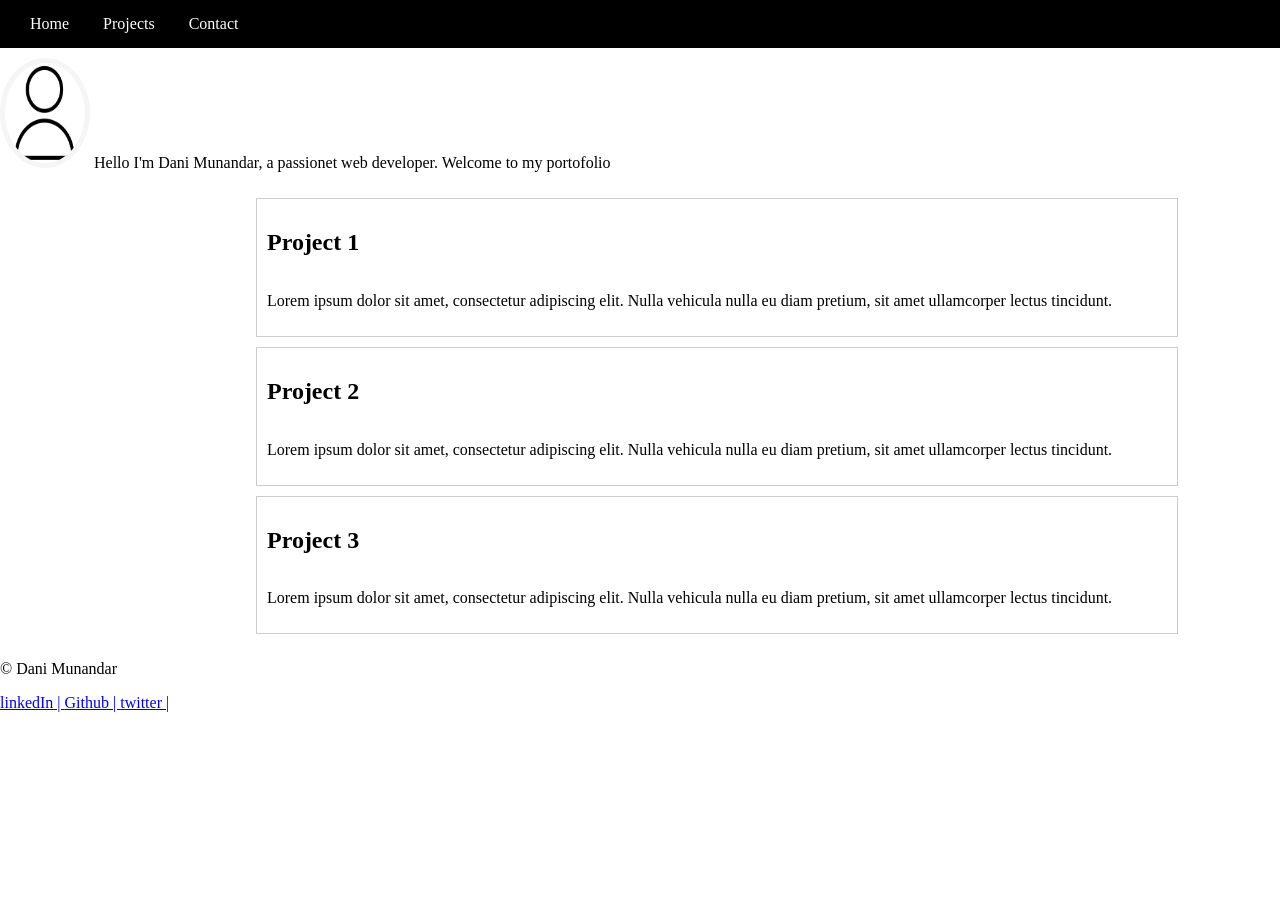
==== portofolio.html @ 25add74e "update folder" ====
<!DOCTYPE html>
<html lang="en">
  <head>
    <meta charset="UTF-8" />
    <meta name="viewport" content="width=device-width, initial-scale=1.0" />
    <title>portofolio</title>
    <link rel="stylesheet" href="css/style.css" />
  </head>
  <body>
    <header class="head">
      <nav class="navbar">
        <a href="#">Home</a>
        <a href="#">Projects</a>
        <a href="#">Contact</a>
      </nav>
    </header>
    <section>
      <img src="image/1250689.png" alt="iamge user" />
      <div class="isi">
        <p>
          Hello I'm Dani Munandar, a passionet web developer. Welcome to my
          portofolio
        </p>
      </div>
    </section>
    <section>
      <article>
        <h2>Project 1</h2>
        <p>Lorem ipsum dolor sit amet, consectetur adipiscing elit. Nulla vehicula nulla eu diam pretium, sit amet ullamcorper lectus tincidunt.</p>
      </article>
      <article>
        <h2>Project 2</h2>
        <p>Lorem ipsum dolor sit amet, consectetur adipiscing elit. Nulla vehicula nulla eu diam pretium, sit amet ullamcorper lectus tincidunt.</p>
      </article>
      <article>
        <h2>Project 3</h2>
        <p>Lorem ipsum dolor sit amet, consectetur adipiscing elit. Nulla vehicula nulla eu diam pretium, sit amet ullamcorper lectus tincidunt.</p>
      </article>
    </section>
    </article>
    <footer>
      <div>
        <p>&copy; Dani Munandar</p><br>
        <a href="#">linkedIn | </a>
        <a href="#">Github | </a>
        <a href="#">twitter | </a>
      </div>
    </footer>
  </body>
</html>
---- css/style.css ----
body {
  margin: 0;
  padding: 0;
}

.head {
  background-color: black;
  padding: 15px 15px;
}

.navbar a {
  text-decoration: none;
  color: white;
  padding: 15px;
}

img {
  margin-top: 10px;
  border-radius: 100%;
  border: 5px solid whitesmoke;
  width: 80px;
  height: 100px;
  box-shadow: 100px;
}
p,
.isi {
  display: inline-block;
  text-align: center;
}

article,
.conten1 {
  border: 1-x solid black;
}
article {
  border: 1px solid #ccc;
  padding: 10px;
  margin: 10px;
  width: 900px;
  margin-left: 20%;
}
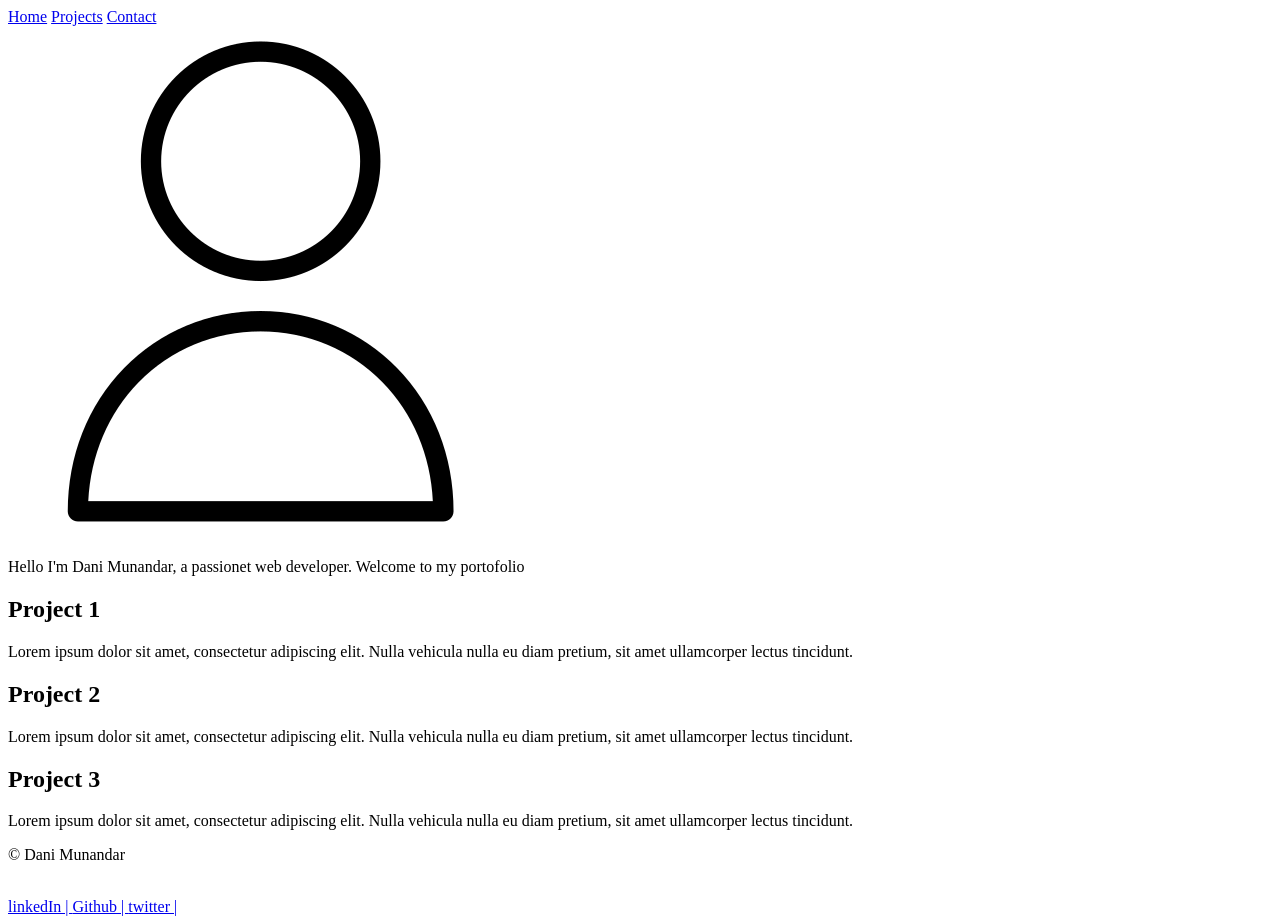
==== commit 86cd47db: "update pertama" ====
--- a/portofolio.html
+++ b/portofolio.html
@@ -4,14 +4,13 @@
     <meta charset="UTF-8" />
     <meta name="viewport" content="width=device-width, initial-scale=1.0" />
     <title>portofolio</title>
-    <link rel="stylesheet" href="css/style.css" />
   </head>
   <body>
     <header class="head">
       <nav class="navbar">
         <a href="#">Home</a>
         <a href="#">Projects</a>
-        <a href="#">Contact</a>
+        <a href="#">Contact</a> 
       </nav>
     </header>
     <section>
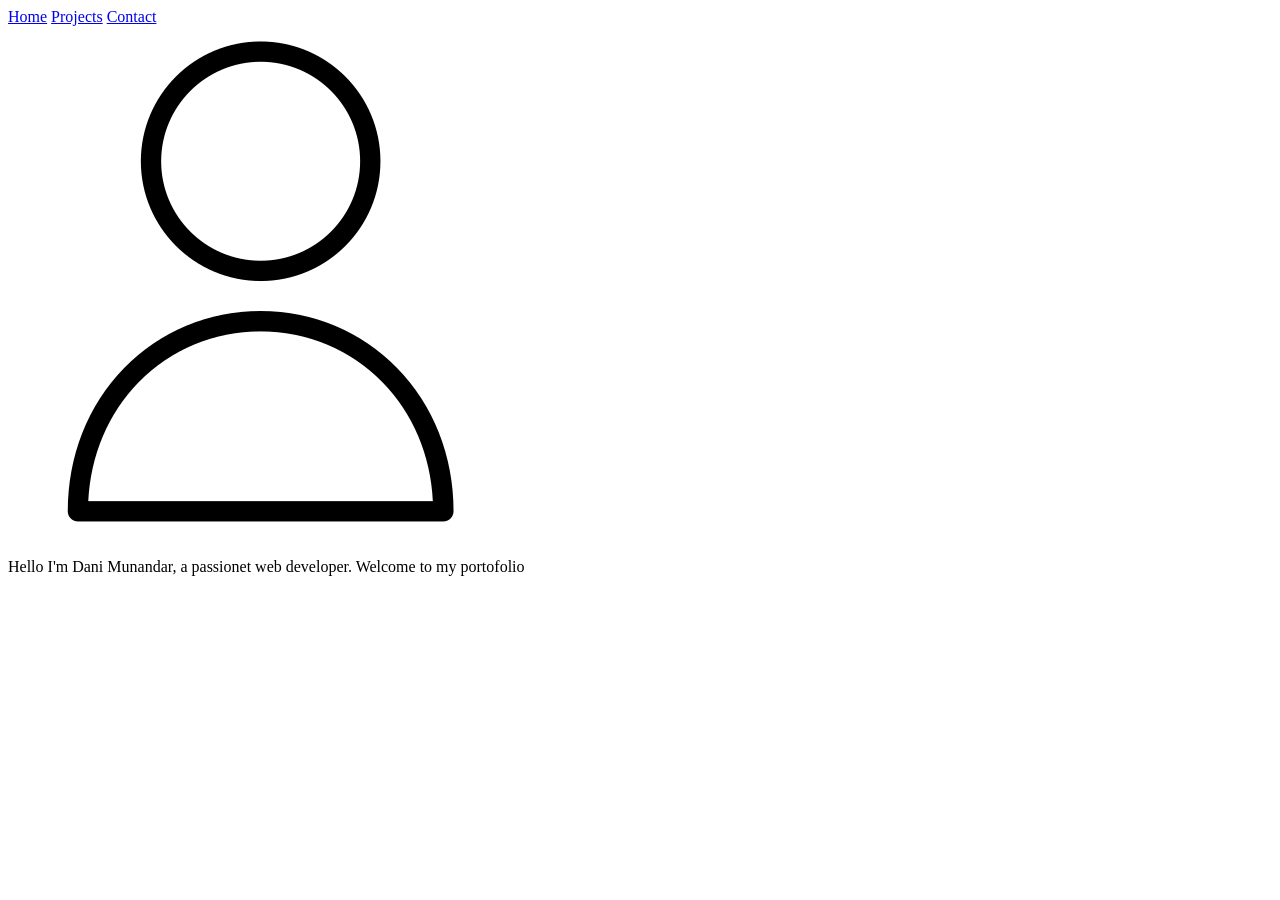
==== commit c784ee84: "update section element, place an img element and a p" ====
--- a/portofolio.html
+++ b/portofolio.html
@@ -10,7 +10,7 @@
       <nav class="navbar">
         <a href="#">Home</a>
         <a href="#">Projects</a>
-        <a href="#">Contact</a> 
+        <a href="#">Contact</a>
       </nav>
     </header>
     <section>
@@ -22,29 +22,5 @@
         </p>
       </div>
     </section>
-    <section>
-      <article>
-        <h2>Project 1</h2>
-        <p>Lorem ipsum dolor sit amet, consectetur adipiscing elit. Nulla vehicula nulla eu diam pretium, sit amet ullamcorper lectus tincidunt.</p>
-      </article>
-      <article>
-        <h2>Project 2</h2>
-        <p>Lorem ipsum dolor sit amet, consectetur adipiscing elit. Nulla vehicula nulla eu diam pretium, sit amet ullamcorper lectus tincidunt.</p>
-      </article>
-      <article>
-        <h2>Project 3</h2>
-        <p>Lorem ipsum dolor sit amet, consectetur adipiscing elit. Nulla vehicula nulla eu diam pretium, sit amet ullamcorper lectus tincidunt.</p>
-      </article>
-    </section>
-    </article>
-    <footer>
-      <div>
-        <p>&copy; Dani Munandar</p><br>
-        <a href="#">linkedIn | </a>
-        <a href="#">Github | </a>
-        <a href="#">twitter | </a>
-      </div>
-    </footer>
   </body>
 </html>
-
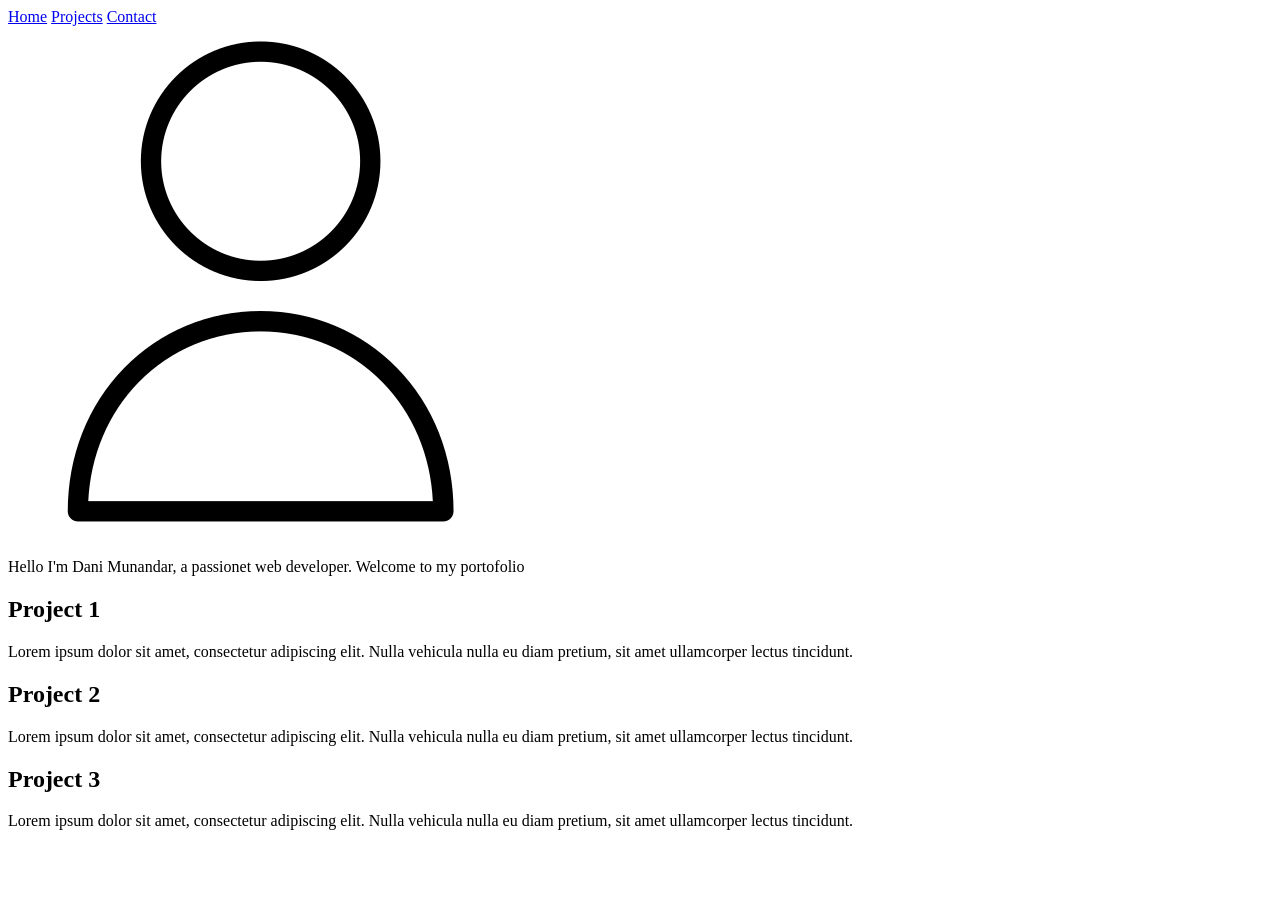
==== commit 753d2a5f: "update article element for each project, and within it, use h2 for the project title and p" ====
--- a/portofolio.html
+++ b/portofolio.html
@@ -22,5 +22,28 @@
         </p>
       </div>
     </section>
+    <section>
+      <article>
+        <h2>Project 1</h2>
+        <p>
+          Lorem ipsum dolor sit amet, consectetur adipiscing elit. Nulla
+          vehicula nulla eu diam pretium, sit amet ullamcorper lectus tincidunt.
+        </p>
+      </article>
+      <article>
+        <h2>Project 2</h2>
+        <p>
+          Lorem ipsum dolor sit amet, consectetur adipiscing elit. Nulla
+          vehicula nulla eu diam pretium, sit amet ullamcorper lectus tincidunt.
+        </p>
+      </article>
+      <article>
+        <h2>Project 3</h2>
+        <p>
+          Lorem ipsum dolor sit amet, consectetur adipiscing elit. Nulla
+          vehicula nulla eu diam pretium, sit amet ullamcorper lectus tincidunt.
+        </p>
+      </article>
+    </section>
   </body>
 </html>
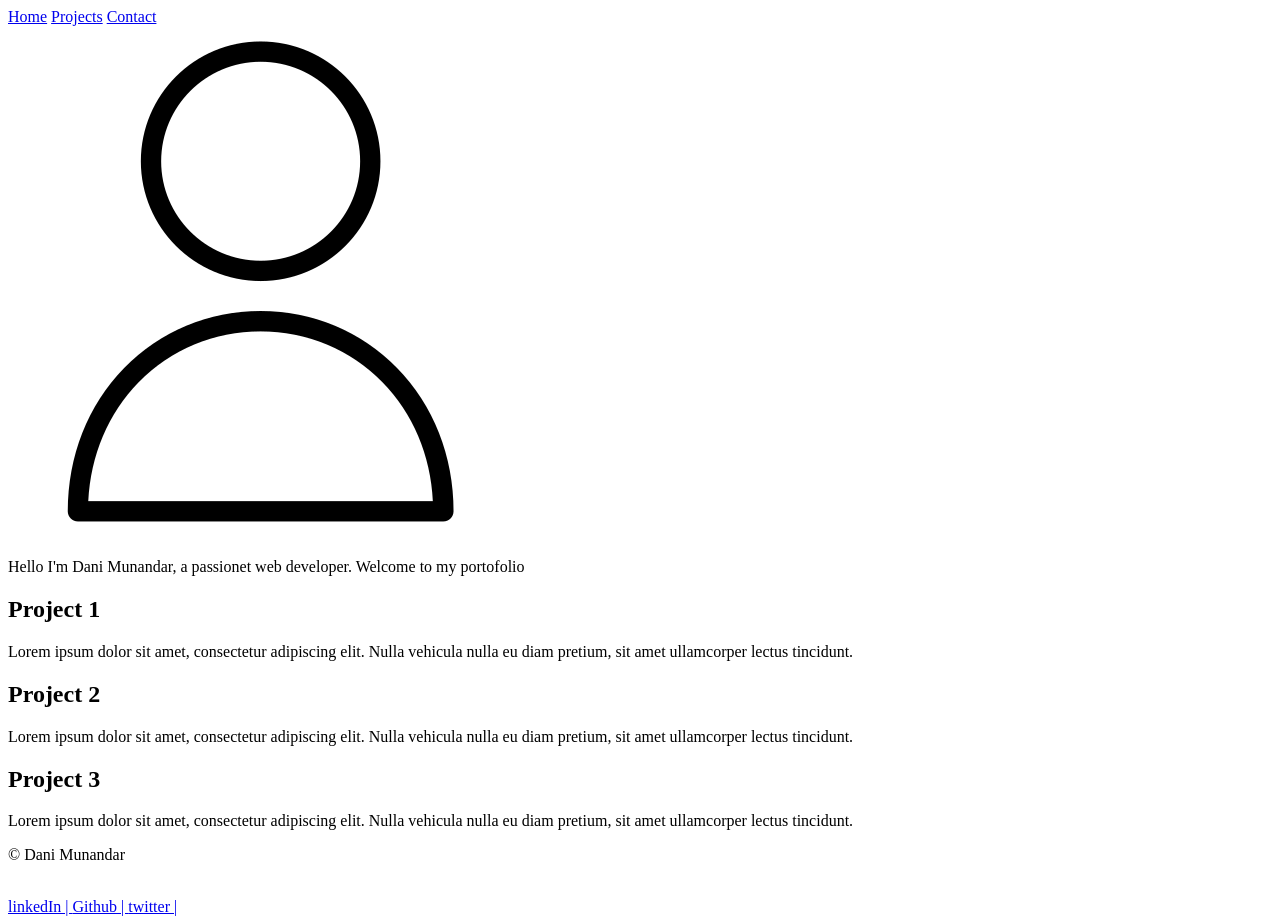
==== commit 2d795385: "update footer p dan a" ====
--- a/portofolio.html
+++ b/portofolio.html
@@ -45,5 +45,14 @@
         </p>
       </article>
     </section>
+    <footer>
+      <div>
+        <p>&copy; Dani Munandar</p>
+        <br />
+        <a href="#">linkedIn | </a>
+        <a href="#">Github | </a>
+        <a href="#">twitter | </a>
+      </div>
+    </footer>
   </body>
 </html>
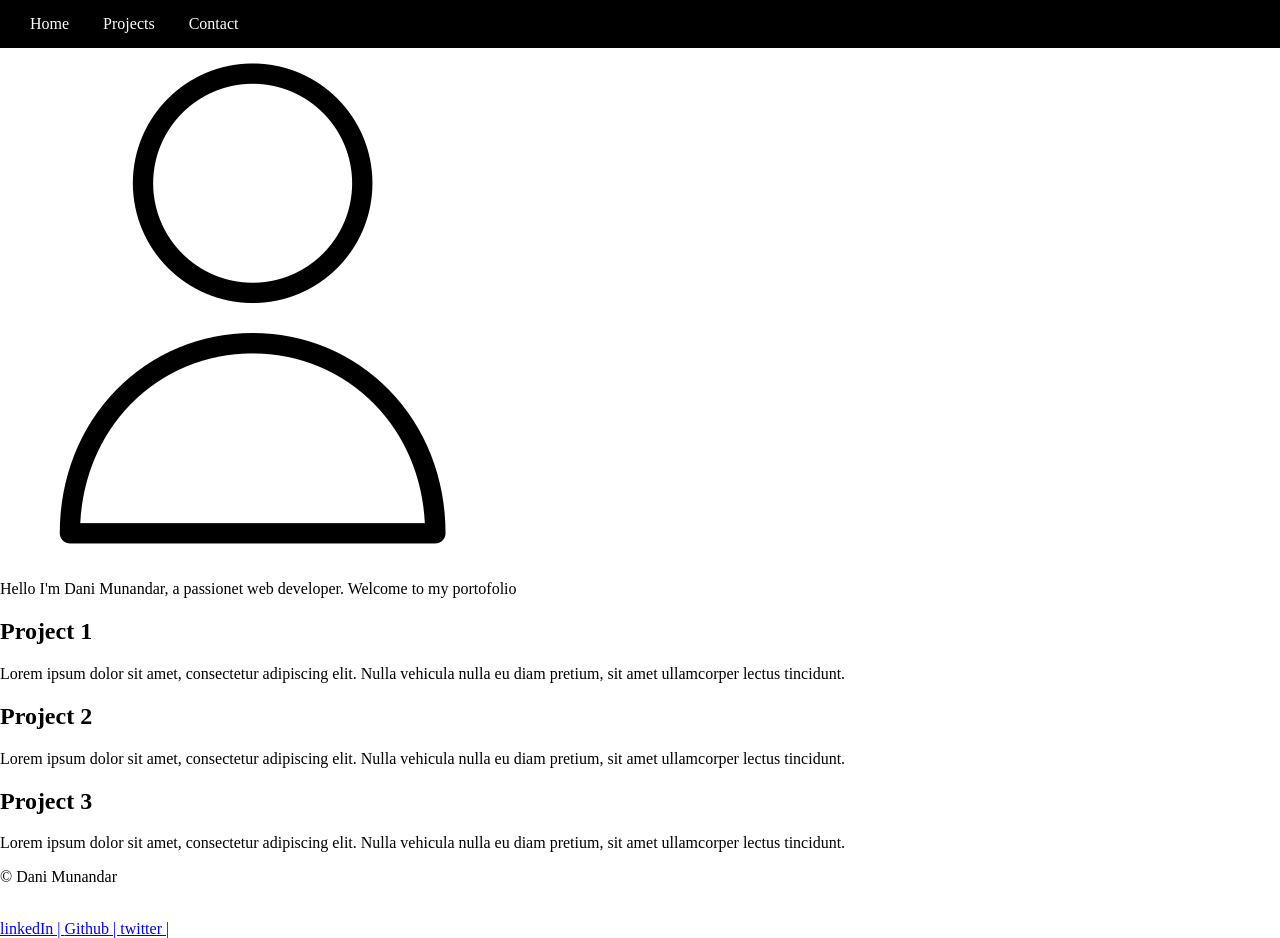
==== commit f4c77cbb: "update styles for header" ====
--- a/portofolio.html
+++ b/portofolio.html
@@ -4,6 +4,7 @@
     <meta charset="UTF-8" />
     <meta name="viewport" content="width=device-width, initial-scale=1.0" />
     <title>portofolio</title>
+    <link rel="stylesheet" href="css/style.css" />
   </head>
   <body>
     <header class="head">
--- a/css/style.css
+++ b/css/style.css
@@ -0,0 +1,15 @@
+body {
+  margin: 0;
+  padding: 0;
+}
+
+.head {
+  background-color: black;
+  padding: 15px 15px;
+}
+
+.navbar a {
+  text-decoration: none;
+  color: white;
+  padding: 15px;
+}
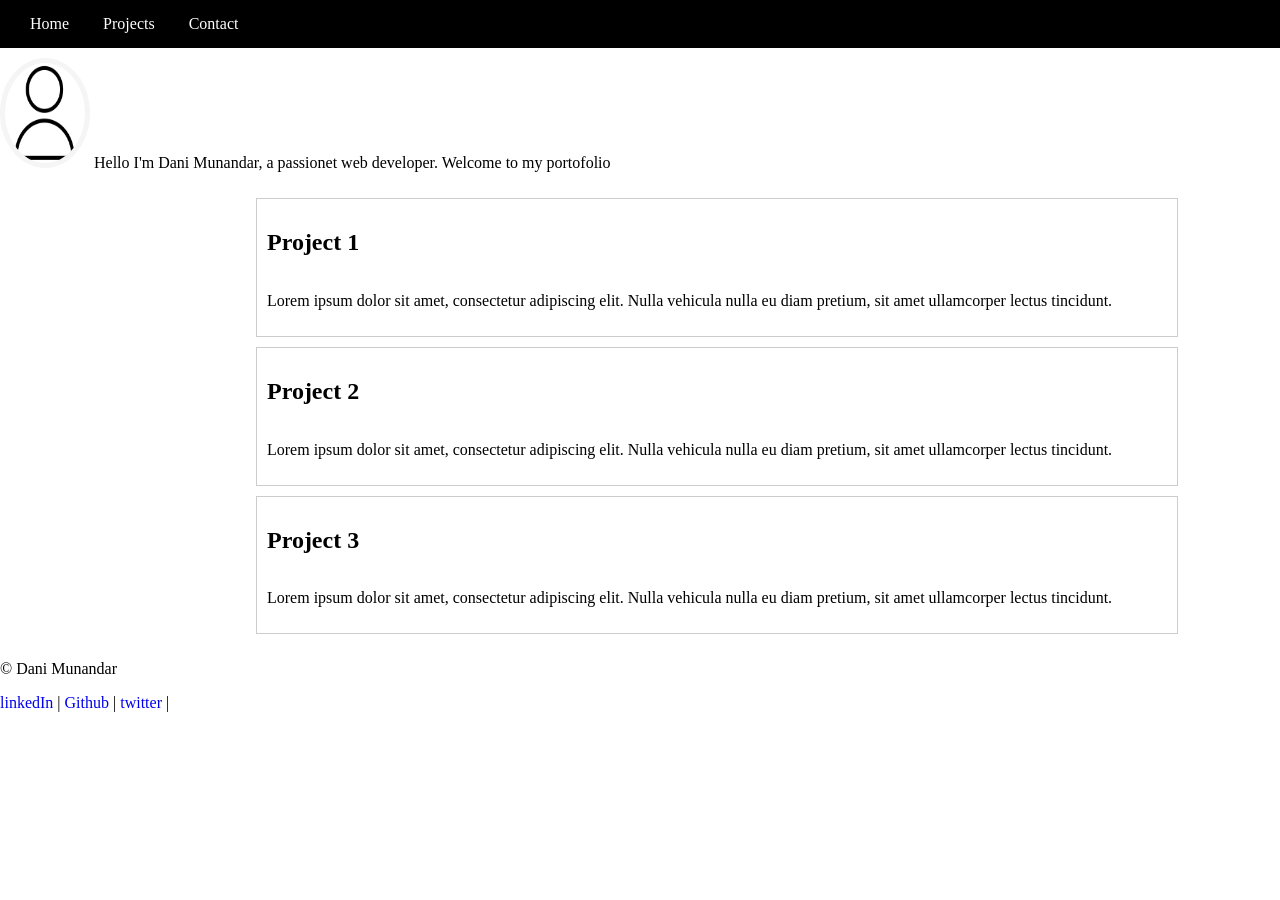
==== commit f6a588ca: "update styles footer dan a" ====
--- a/portofolio.html
+++ b/portofolio.html
@@ -50,9 +50,8 @@
       <div>
         <p>&copy; Dani Munandar</p>
         <br />
-        <a href="#">linkedIn | </a>
-        <a href="#">Github | </a>
-        <a href="#">twitter | </a>
+        <a href="#">linkedIn </a> | <a href="#">Github </a> |
+        <a href="#">twitter </a> |
       </div>
     </footer>
   </body>
--- a/css/style.css
+++ b/css/style.css
@@ -13,3 +13,32 @@
   color: white;
   padding: 15px;
 }
+
+img {
+  margin-top: 10px;
+  border-radius: 100%;
+  border: 5px solid whitesmoke;
+  width: 80px;
+  height: 100px;
+  box-shadow: 100px;
+}
+p,
+.isi {
+  display: inline-block;
+  text-align: center;
+}
+
+article,
+.conten1 {
+  border: 1-x solid black;
+}
+article {
+  border: 1px solid #ccc;
+  padding: 10px;
+  margin: 10px;
+  width: 900px;
+  margin-left: 20%;
+}
+footer a {
+  text-decoration: none;
+}
